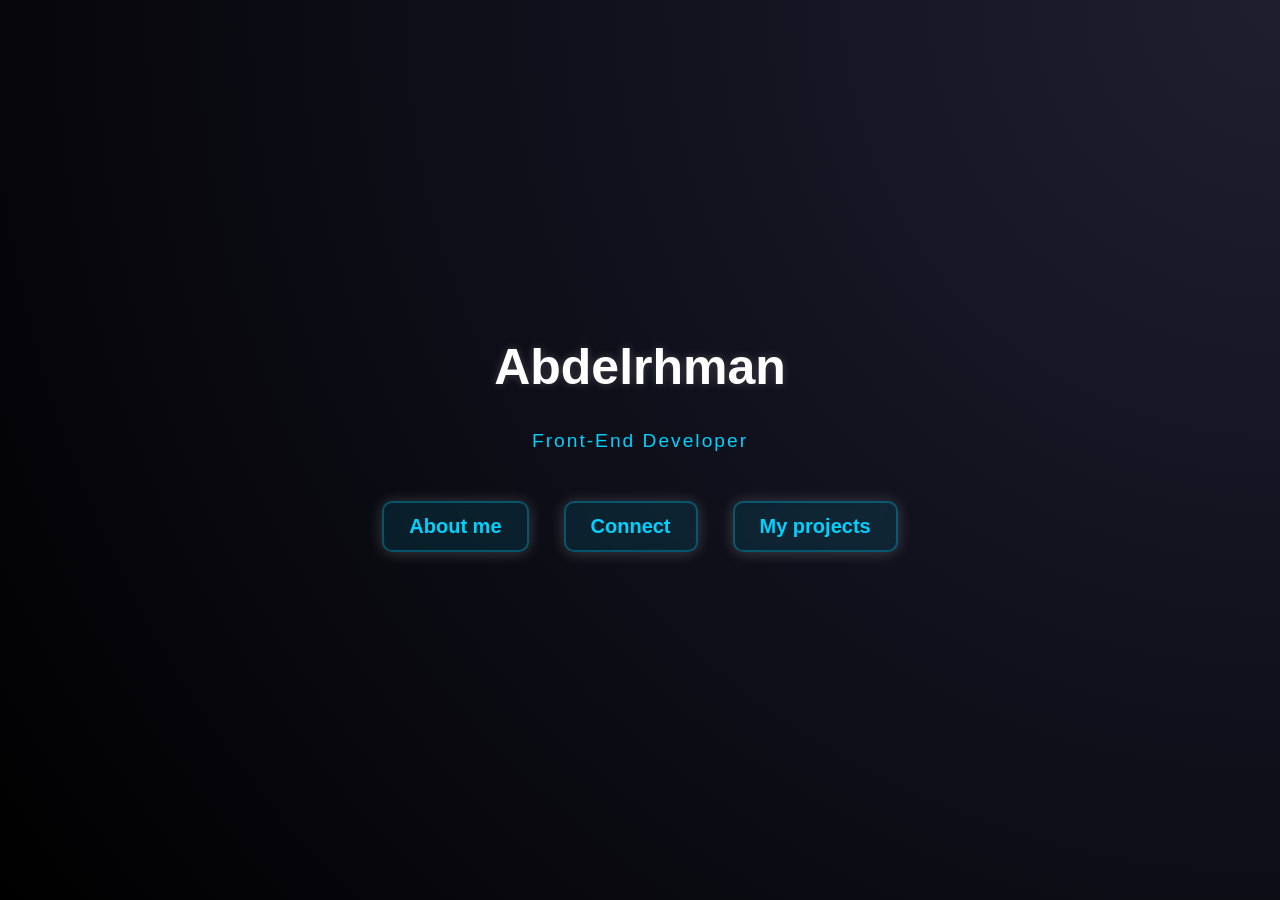
==== index.html @ e4abfc9a "Add files via upload" ====
<!doctype html>
<html>
    <head>
        <title>Abdelrhman</title>

        <meta charset="UTF-8">
        <meta name="viewport" content="width=device-width, initial-scale=1.0">
        <meta name="description" content="">
        <meta name="keywords" content="">
        <meta name="author" content="Abdelrhman Abobakr">
        <meta property="og:url" content="https://github.com/Abdelrhman-nvid/Abdo.git">

        <link rel="stylesheet" href="port.css">

        
    </head>

    <body>

            <div class="container">
                <header>
                    <div class="head"id="_11">

                        <h1>Abdelrhman</h1>
                        <p>Front-End Developer</p>
                    </div>
                </header>
                <nav>
                    <div class="navbar" id="_11">
                        <a href="About.html" target="_blank"><button id="about">About me</button></a>
                        <a href="connect.html" target="_blank"><button id="connect">Connect</button></a>
                        <a href="projects.html" target="_blank"><button id="projects">My projects</button></a>
                        

                    </div>
                </nav>
        </div>




    </body>
</html>
---- port.css ----
body{
    background: radial-gradient( circle at top right, #1e1e2f, #0f0f1a, #000);
    background-size: cover;
    height: 100vh;
    display: flex;
    flex-direction: column;
    justify-content: center;
    align-items: center;
    margin:0;

    color: #ffffff;

    font-family: 'Poppins', sans-serif;

}
.container {
    display:flex;
    flex-direction: column;
    align-items: center;
    justify-content: center;
    text-align: center;
    height: 100vh;
    font-size: 25px;
    
}

h1 {
    font-size: 3,5rem;
    color: #fff;
    text-shadow: 0 0 10px rgba(255,255,255 ,0.2);
    margin-top:0;

}
.head p{
    color: #00d2ff;
    font-size: 1.2rem;
    letter-spacing: 2px;
    margin-top: 0 ;
}
.navbar{
    display: flex;
    flex-direction: row;
    gap:15px;
    margin-top: 20px;
}
.navbar button{
    background: rgba(0,210,255 ,0.1);
    border: 2px solid rgba(0, 210, 255, 0.3);
    color:#00d2ff;
    padding:12px 25px;
    border-radius:10px;
    font-weight: bold;
    text-decoration: none;
    transition: 0.4s all ease;
    backdrop-filter: blur(5px);
    margin:10px;
    display: inline-block;
    box-shadow: 0px 1px 15px rgba(255,255,255 ,0.2);
    font-size: 20px;
}
.navbar button:hover{
    background: rgba(0,210,255 ,0.2);
    border-color:#00d2ff;
    box-shadow:0px 0px 13px rgba(0,210,255 ,0.6);
    transform:translateY(-1px);
    color:#fff;
    text-shadow: 0 0 3px rgba(255,255,255 ,0.5)
}
.navbar button:active{
    background: #00d2ff;
    border-color:#ffffff;
    box-shadow:1px 1px 15px rgba(0,210,255 ,1), 1px 1px 15px rgba(0,210,255 ,1);
    transform:translateY(-1px);
    color:#fff;
    text-shadow: 0 0 3px rgba(255,255,255 ,0.5)
}
#connect-h1{
    font-size: 3em;
    text-shadow: 
        0px 0px 5px rgb(146, 145, 145, 0.3),
        0px 0px 7px rgb(146, 145, 145, 0.5),
        0px 0px 9px rgb(146, 145, 145, 0.7);
}

/* حاوية الأزرار - لرصها تحت بعض */
.social-buttons {
    display: flex;
    flex-direction: row;
    align-items: center;
    gap: 15px; /* مسافة بين الأزرار */
    max-width: 250px; /* عرض مناسب للأزرار */
    margin: 20px auto; /* لتوسيط الأزرار في الصفحة */
    justify-content: center;
}

/* التنسيق الأساسي لكل زر */
.social-btn {
    display: flex;
    align-items: center;
    gap: 12px;
    padding: 16px 26.666666px;
    background-color: transparent;
    border: 2px solid rgba(0,210,255 ,0.2); /* حدود خضراء */
    border-radius: 8px;
    text-decoration: none;
    color: #fff; /* لون النص أبيض */
    text-shadow: 0px 0px 5px rgba(255,255,255 ,0.2);
    font-family: Arial, sans-serif;
    transition: all 0.3s ease;
}


/* تنسيق الـ SVG (الأيقونات) */
.social-btn svg {
    width: 26.66px;
    height: 26.66px;
    fill: rgba(0,210,255 ,0.2); /* لون الأيقونات أخضر */
    transition: all 0.3s ease;

}

/* تأثير الـ Hover (عند الوقوف بالماوس) - الزرار كله يقلب أخضر */
.social-btn:hover {
    background-color: #00d2ff;
    transform: translateY(-3px); /* حركة خفيفة للفوق */
    box-shadow: 0 5px 15px #00d2ff; /* ظل أخضر */
}

/* عند الـ Hover - الأيقونة تلمع والنص يبقى واضح */
.social-btn:hover svg {
    fill: #fff; /* الأيقونة تقلب أبيض */
}

.social-btn:hover span {
    color: #fff;
}

.languages-container {
    display: flex;
    flex-direction: column;
    gap: 10px;
    max-width: 300px;
    margin: 20px auto;
}
.about-con{
    display: flex;
    flex-direction: column;
    align-items: center;
    text-align: center;
    padding:40px 20px;
    color:#FFF
}
#about-h1{
    text-shadow: 0 0 5px #2da158, 0 0 7px #1b9e4b;
    letter-spacing: 2px;
    margin-top: 50px;

}
#lang-h2{
    margin-top: 30px;
    margin-bottom:20px;
    font-size: 1.5rem;
    color:#25D366;
    text-shadow: 
        0 0 7px rgba(37, 211, 102, 0.3),  /* توهج قريب */
        0 0 15px rgba(37, 211, 102, 0.2), /* توهج متوسط */
        0 0 21px rgba(37, 211, 102, 0.1); /* توهج بعيد */
}
#about-p{color: #ffffff;
    text-shadow: 
        0 0 7px rgba(37, 211, 102, 0.7),  /* توهج قريب */
        0 0 15px rgba(37, 211, 102, 0.5), /* توهج متوسط */
        0 0 21px rgba(37, 211, 102, 0.3); /* توهج بعيد */
    letter-spacing: 2px;
    max-width:600px;
    line-height:1.6;
    font-size:1.1rem;
    margin-bottom: 20px;
    color:#e0e0e0;

    font-family: 'Poppins', sans-serif; /* لو الخط محملش يستخدم أي خط sans-serif عادي */
    font-weight: 400;       /* سمك الخط - 400 هو الأنسب للفقرات */
    line-height: 1.6;       /* أهم سطر! بيسيب مساحة بين السطور عشان الكلام ميبقاش محشور */

}

#about-born {
    font-family: 'Montserrat', sans-serif;
    font-weight: 900;           /* عشان يخلي الحروف تقيلة وظاهرة */
    letter-spacing: 3px;        /* وسع المسافات عشان الـ Shadow ميسيحش الكلام */
    font-size: 1.2rem;
    color: #ffffff;
    text-shadow: 0 0 5px #0c8538; /* التوهج الأخضر بتاعك */

}
.lang-item {
    
    display: flex;
    justify-content: space-between; /* يخلي اسم اللغة في ناحية والحالة في ناحية */
    background: rgba(255, 255, 255, 0.05);
    padding: 10px 15px;
    border-radius: 5px;
    border-left: 3px solid #25D366; /* حركة جمالية باللون الأخضر */
}

.status {
    font-size: 0.8rem;
    padding: 2px 8px;
    border-radius: 4px;
}

.lang-name{
    font-family:'Gill Sans', 'Gill Sans MT', Calibri, 'Trebuchet MS', sans-serif !important;
}
.completed {
    color: #25D366;
    text-shadow: 0 0 5px rgba(1, 189, 70, 0.836);
}

.coming-soon {
    color: #ffc107; /* لون أصفر للتنبيه */
    text-shadow: 0 0 5px rgb(255, 192, .9);
}




























@media (max-width: 768px) {
    .social-buttons{
        display: flex;
        flex-direction: column;
        gap : 10px;
        width: 90%;
        margin: 0 auto;
    }
    .social-btn{
        width: 220px;
    }
        #connect-h1{
        margin-bottom: 40px ;
        text-shadow: 0px 0px 4px rgba(255,255,255 ,0.5) ;
    }
    
}
@media (max-width: 480px){
    .social-buttons{
        display: flex;
        flex-direction: column;
        gap : 10px;
        width: 90%;
        margin: 0 auto;

    }

    .container{
        flex-direction: column;
        justify-content: center;
        align-items: center;
        display: flex;
        :h1{
            font-size: 20px ;
        }
        :p{
            font-size: 10px;
        }
    }
    .navbar{
        display: flex;
        flex-direction: column;
        gap: 10px;
        width:90%;
        margin:0 auto
    }
    .navbar button{
        width: 220px;
        padding: 12px 1px;
        font-size: 14px;
        text-align: center;
    }
    .social-buttons{
        width: 85%;
        margin: 20px auto;
        padding: 12px 1px;
        font-size: 14px;
        text-align: center;
}
.social-btn{
    padding: 10px 15px;
    font-size: 0.9rem;
    width:100%;
}
    .social-btn svg{
        width: 20px;
        height: 20px;
    }

}
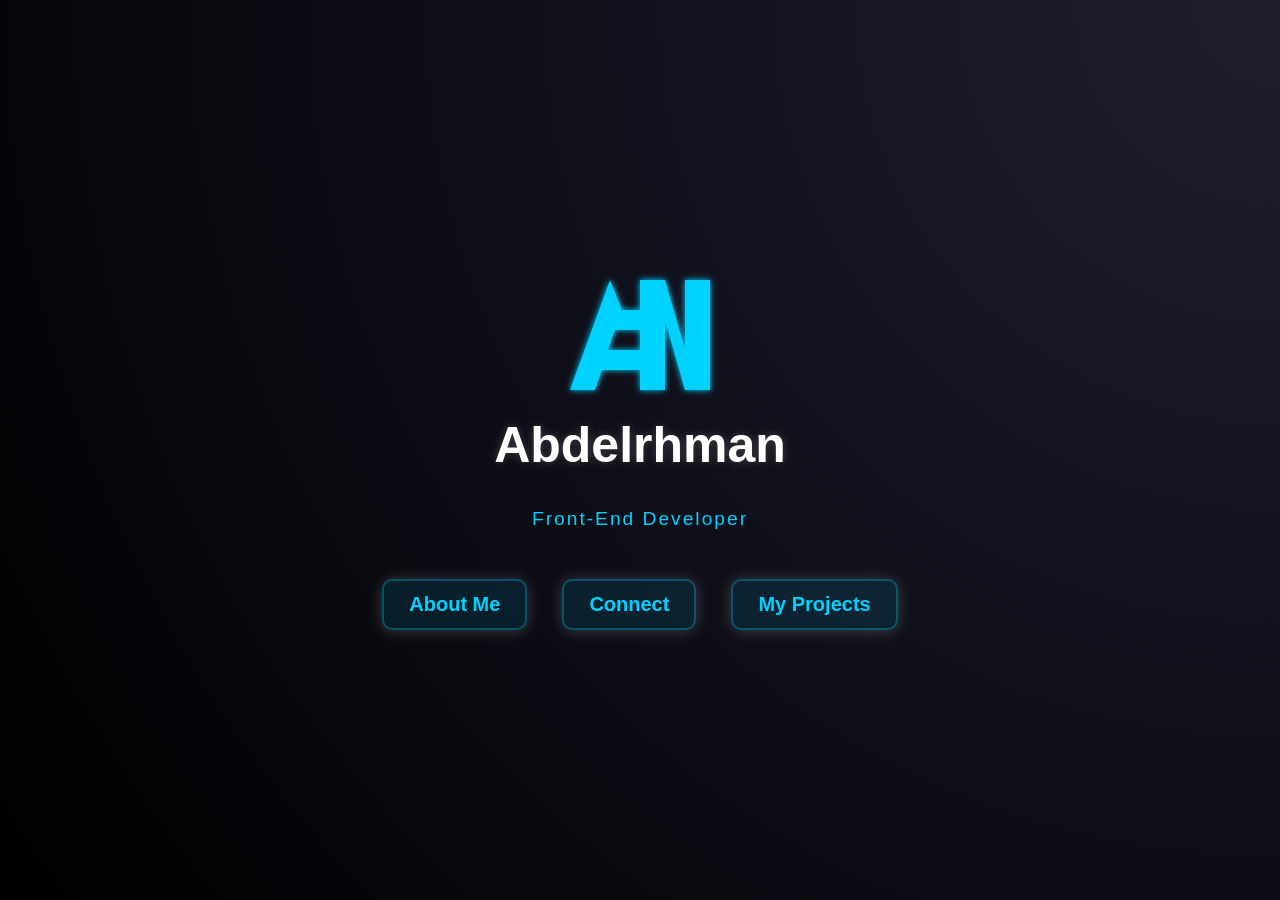
==== commit bbf0602c: "Add files via upload" ====
--- a/index.html
+++ b/index.html
@@ -12,6 +12,7 @@
 
         <link rel="stylesheet" href="port.css">
 
+        <link rel="icon" href="icon.svg">
         
     </head>
 
@@ -20,6 +21,29 @@
             <div class="container">
                 <header>
                     <div class="head"id="_11">
+                                            <!-- Abdelrhman & Nvidix Custom SVG Logo -->
+                    <svg width="200" height="150" viewBox="0 0 200 150" xmlns="http://www.w3.org/2000/svg" class="company-logo">
+                        <defs>
+                                            <!-- إضاءة خفيفة (Glow) للأزرق -->
+                        <filter id="glow" x="-20%" y="-20%" width="140%" height="140%">
+                            <feGaussianBlur stdDeviation="3" result="coloredBlur"/>
+                            <feMerge>
+                            <feMergeNode in="coloredBlur"/>
+                            <feMergeNode in="SourceGraphic"/>
+                            </feMerge>
+                         </filter>
+                        </defs>
+    
+                                                <!-- اللون الأزرق الداكن الملكي الملكي -->
+                        <g fill="#00d2ff" filter="url(#glow)">
+                                                <!-- حرف الـ A (القاعدة القوية) -->
+                            <path d="M70,20 L30,130 L55,130 L62,110 L100,110 L100,90 L68,90 L75,70 L100,70 L100,50 L82,50 L70,20 Z" />
+        
+                                                <!-- حرف الـ N (المتداخل مع A) -->
+                            <path d="M100,20 L100,130 L125,130 L125,60 L145,130 L170,130 L170,20 L145,20 L145,90 L125,20 L100,20 Z" />
+        
+                        </g>
+                    </svg>
 
                         <h1>Abdelrhman</h1>
                         <p>Front-End Developer</p>
@@ -27,9 +51,9 @@
                 </header>
                 <nav>
                     <div class="navbar" id="_11">
-                        <a href="About.html" target="_blank"><button id="about">About me</button></a>
+                        <a href="About.html" target="_blank"><button id="about">About Me</button></a>
                         <a href="connect.html" target="_blank"><button id="connect">Connect</button></a>
-                        <a href="projects.html" target="_blank"><button id="projects">My projects</button></a>
+                        <a href="projects.html" target="_blank"><button id="projects">My Projects</button></a>
                         
 
                     </div>
--- a/port.css
+++ b/port.css
@@ -74,153 +74,7 @@
     color:#fff;
     text-shadow: 0 0 3px rgba(255,255,255 ,0.5)
 }
-#connect-h1{
-    font-size: 3em;
-    text-shadow: 
-        0px 0px 5px rgb(146, 145, 145, 0.3),
-        0px 0px 7px rgb(146, 145, 145, 0.5),
-        0px 0px 9px rgb(146, 145, 145, 0.7);
-}
 
-/* حاوية الأزرار - لرصها تحت بعض */
-.social-buttons {
-    display: flex;
-    flex-direction: row;
-    align-items: center;
-    gap: 15px; /* مسافة بين الأزرار */
-    max-width: 250px; /* عرض مناسب للأزرار */
-    margin: 20px auto; /* لتوسيط الأزرار في الصفحة */
-    justify-content: center;
-}
-
-/* التنسيق الأساسي لكل زر */
-.social-btn {
-    display: flex;
-    align-items: center;
-    gap: 12px;
-    padding: 16px 26.666666px;
-    background-color: transparent;
-    border: 2px solid rgba(0,210,255 ,0.2); /* حدود خضراء */
-    border-radius: 8px;
-    text-decoration: none;
-    color: #fff; /* لون النص أبيض */
-    text-shadow: 0px 0px 5px rgba(255,255,255 ,0.2);
-    font-family: Arial, sans-serif;
-    transition: all 0.3s ease;
-}
-
-
-/* تنسيق الـ SVG (الأيقونات) */
-.social-btn svg {
-    width: 26.66px;
-    height: 26.66px;
-    fill: rgba(0,210,255 ,0.2); /* لون الأيقونات أخضر */
-    transition: all 0.3s ease;
-
-}
-
-/* تأثير الـ Hover (عند الوقوف بالماوس) - الزرار كله يقلب أخضر */
-.social-btn:hover {
-    background-color: #00d2ff;
-    transform: translateY(-3px); /* حركة خفيفة للفوق */
-    box-shadow: 0 5px 15px #00d2ff; /* ظل أخضر */
-}
-
-/* عند الـ Hover - الأيقونة تلمع والنص يبقى واضح */
-.social-btn:hover svg {
-    fill: #fff; /* الأيقونة تقلب أبيض */
-}
-
-.social-btn:hover span {
-    color: #fff;
-}
-
-.languages-container {
-    display: flex;
-    flex-direction: column;
-    gap: 10px;
-    max-width: 300px;
-    margin: 20px auto;
-}
-.about-con{
-    display: flex;
-    flex-direction: column;
-    align-items: center;
-    text-align: center;
-    padding:40px 20px;
-    color:#FFF
-}
-#about-h1{
-    text-shadow: 0 0 5px #2da158, 0 0 7px #1b9e4b;
-    letter-spacing: 2px;
-    margin-top: 50px;
-
-}
-#lang-h2{
-    margin-top: 30px;
-    margin-bottom:20px;
-    font-size: 1.5rem;
-    color:#25D366;
-    text-shadow: 
-        0 0 7px rgba(37, 211, 102, 0.3),  /* توهج قريب */
-        0 0 15px rgba(37, 211, 102, 0.2), /* توهج متوسط */
-        0 0 21px rgba(37, 211, 102, 0.1); /* توهج بعيد */
-}
-#about-p{color: #ffffff;
-    text-shadow: 
-        0 0 7px rgba(37, 211, 102, 0.7),  /* توهج قريب */
-        0 0 15px rgba(37, 211, 102, 0.5), /* توهج متوسط */
-        0 0 21px rgba(37, 211, 102, 0.3); /* توهج بعيد */
-    letter-spacing: 2px;
-    max-width:600px;
-    line-height:1.6;
-    font-size:1.1rem;
-    margin-bottom: 20px;
-    color:#e0e0e0;
-
-    font-family: 'Poppins', sans-serif; /* لو الخط محملش يستخدم أي خط sans-serif عادي */
-    font-weight: 400;       /* سمك الخط - 400 هو الأنسب للفقرات */
-    line-height: 1.6;       /* أهم سطر! بيسيب مساحة بين السطور عشان الكلام ميبقاش محشور */
-
-}
-
-#about-born {
-    font-family: 'Montserrat', sans-serif;
-    font-weight: 900;           /* عشان يخلي الحروف تقيلة وظاهرة */
-    letter-spacing: 3px;        /* وسع المسافات عشان الـ Shadow ميسيحش الكلام */
-    font-size: 1.2rem;
-    color: #ffffff;
-    text-shadow: 0 0 5px #0c8538; /* التوهج الأخضر بتاعك */
-
-}
-.lang-item {
-    
-    display: flex;
-    justify-content: space-between; /* يخلي اسم اللغة في ناحية والحالة في ناحية */
-    background: rgba(255, 255, 255, 0.05);
-    padding: 10px 15px;
-    border-radius: 5px;
-    border-left: 3px solid #25D366; /* حركة جمالية باللون الأخضر */
-}
-
-.status {
-    font-size: 0.8rem;
-    padding: 2px 8px;
-    border-radius: 4px;
-}
-
-.lang-name{
-    font-family:'Gill Sans', 'Gill Sans MT', Calibri, 'Trebuchet MS', sans-serif !important;
-}
-.completed {
-    color: #25D366;
-    text-shadow: 0 0 5px rgba(1, 189, 70, 0.836);
-}
-
-.coming-soon {
-    color: #ffc107; /* لون أصفر للتنبيه */
-    text-shadow: 0 0 5px rgb(255, 192, .9);
-}
 
 
 
@@ -263,18 +117,16 @@
         #connect-h1{
         margin-bottom: 40px ;
         text-shadow: 0px 0px 4px rgba(255,255,255 ,0.5) ;
-    }
+        .about-con{
+            display:flex;
+            flex-direction:column;
+            gap:3px;
+            width: 100%;
+        }
     
-}
+    
+}}
 @media (max-width: 480px){
-    .social-buttons{
-        display: flex;
-        flex-direction: column;
-        gap : 10px;
-        width: 90%;
-        margin: 0 auto;
-
-    }
 
     .container{
         flex-direction: column;
@@ -301,21 +153,4 @@
         font-size: 14px;
         text-align: center;
     }
-    .social-buttons{
-        width: 85%;
-        margin: 20px auto;
-        padding: 12px 1px;
-        font-size: 14px;
-        text-align: center;
-}
-.social-btn{
-    padding: 10px 15px;
-    font-size: 0.9rem;
-    width:100%;
-}
-    .social-btn svg{
-        width: 20px;
-        height: 20px;
-    }
-
-}
+}
